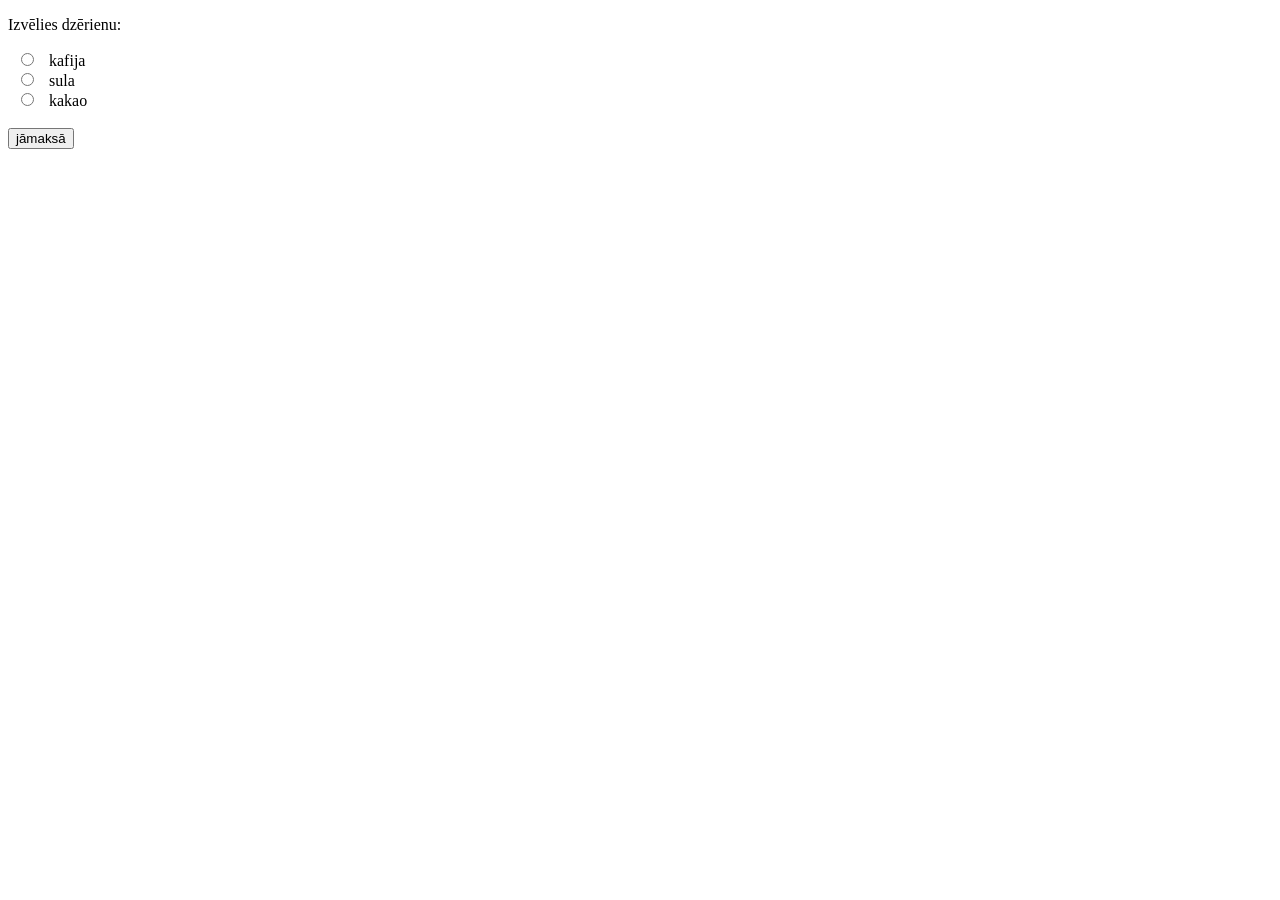
==== dzer.html @ 848f6faf "" ====
<!DOCTYPE html>
<html>
<body>
<script>
function maksa(){
	let dz = document.getElementsByName('drink');
    for(i = 0; i < dz.length; i++) {
       if(dz[i].checked)
      	document.getElementById("cena").innerHTML=dz[i].value + "EUR";
	}
 }   
</script>
<p>Izvēlies dzērienu:</p>
<form>
  <input type="radio" id="kafija" name="drink" class="drink" value="3.60">
  <label for="kafija">kafija</label> <br>
  <input type="radio" id="sula" name="drink" class="drink" value="2.50">
  <label for="sula">sula</label><br>
  <input type="radio" id="kakao" name="drink" class="drink" value="3.20">
  <label for="kakao">kakao</label><br><br>
  <input type="button" id="poga" value="jāmaksā" onclick="maksa()"> 
  <span id="cena"></span>
</form> 
</body>
</html>
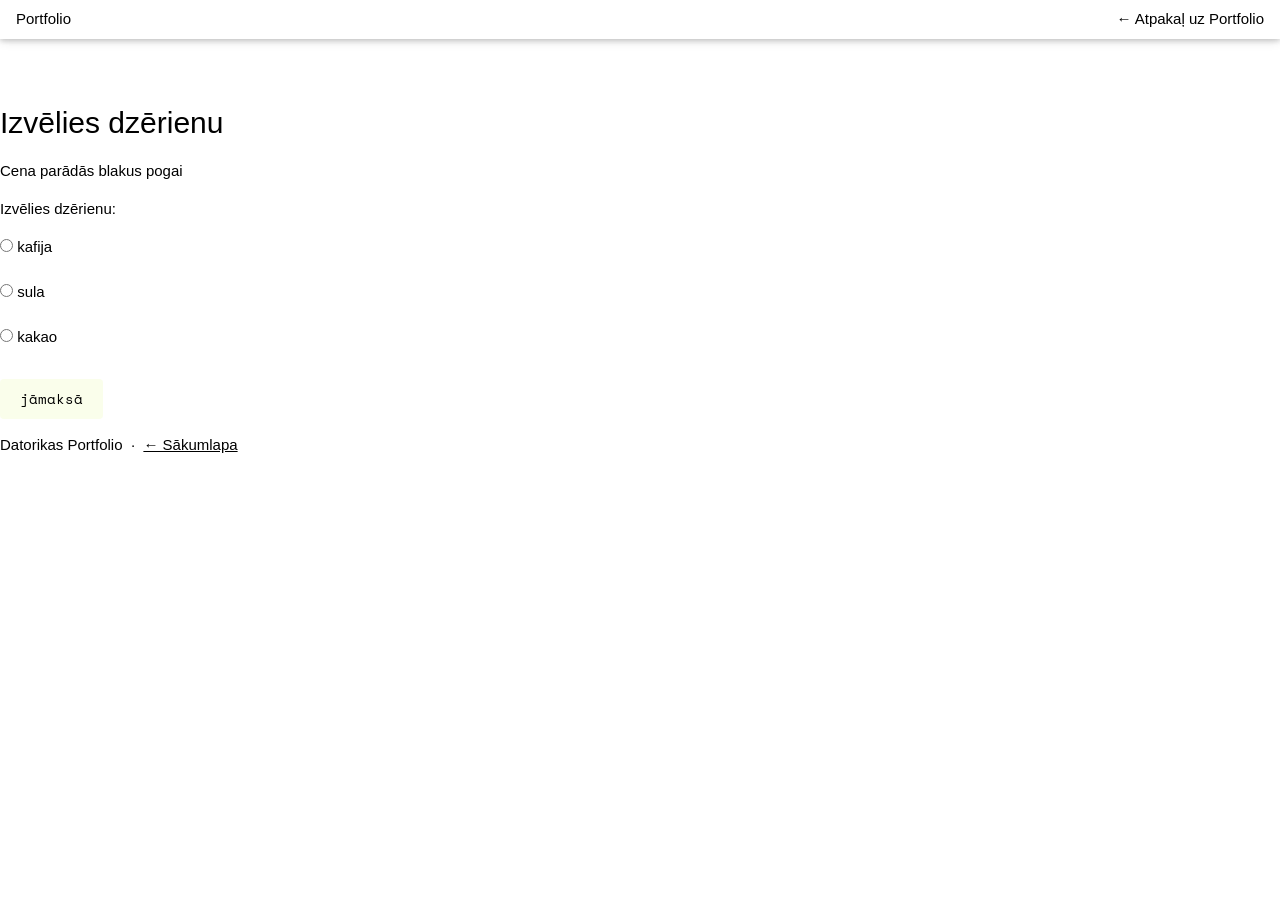
==== commit bfd9ff1c: "Add files via upload" ====
--- a/dzer.html
+++ b/dzer.html
@@ -1,27 +1,77 @@
 <!DOCTYPE html>
 <html>
+    <head>
+  <meta charset="UTF-8">
+  <meta name="viewport" content="width=device-width, initial-scale=1.0">
+  <title>Dzēriens — Portfolio</title>
+  <link rel="stylesheet" href="css/mansStils.css">
+  <link rel="stylesheet" href="https://www.w3schools.com/w3css/4/w3.css">
+  <link href="https://fonts.googleapis.com/css2?family=Space+Mono:wght@400;700&family=DM+Sans:wght@300;400;600&display=swap" rel="stylesheet">
+</head>
 <body>
-<script>
-function maksa(){
-	let dz = document.getElementsByName('drink');
-    for(i = 0; i < dz.length; i++) {
-       if(dz[i].checked)
-      	document.getElementById("cena").innerHTML=dz[i].value + "EUR";
-	}
- }   
-</script>
-<p>Izvēlies dzērienu:</p>
-<form>
-  <input type="radio" id="kafija" name="drink" class="drink" value="3.60">
-  <label for="kafija">kafija</label> <br>
-  <input type="radio" id="sula" name="drink" class="drink" value="2.50">
-  <label for="sula">sula</label><br>
-  <input type="radio" id="kakao" name="drink" class="drink" value="3.20">
-  <label for="kakao">kakao</label><br><br>
-  <input type="button" id="poga" value="jāmaksā" onclick="maksa()"> 
-  <span id="cena"></span>
-</form> 
+
+<div class="w3-top">
+  <div class="w3-bar nav-bar w3-card">
+    <a href="index.html" class="w3-bar-item w3-button nav-logo"> Portfolio</a>
+    <a href="index.html" class="w3-bar-item w3-button nav-link w3-right">← Atpakaļ uz Portfolio</a>
+  </div>
+</div>
+
+<div class="main-container" style="padding-top:90px; max-width:500px;">
+  <section>
+    <div class="section-header">
+      <div class="section-num"></div>
+      <div>
+        <h2 class="section-title">Izvēlies dzērienu</h2>
+        <p class="section-desc">Cena parādās blakus pogai</p>
+      </div>
+    </div>
+    <div class="section-content">
+
+      <script>
+        function maksa(){
+          let dz = document.getElementsByName('drink');
+          for(i = 0; i < dz.length; i++) {
+            if(dz[i].checked)
+              document.getElementById("poga").value = dz[i].value + " €";
+          }
+        }
+      </script>
+
+      <p style="margin-bottom:16px;">Izvēlies dzērienu:</p>
+      <form>
+        <input type="radio" id="kafija" name="drink" value="3.60">
+        <label for="kafija" style="margin-right:16px;">kafija</label><br><br>
+        <input type="radio" id="sula" name="drink" value="2.50">
+        <label for="sula" style="margin-right:16px;">sula</label><br><br>
+        <input type="radio" id="kakao" name="drink" value="3.20">
+        <label for="kakao" style="margin-right:16px;">kakao</label><br><br>
+        <div style="display:flex; align-items:center; gap:16px; margin-top:8px;">
+          <input type="button" id="poga" value="jāmaksā" onclick="maksa()" 
+            style="background:rgba(200,245,66,0.1); border:1px solid var(--accent); color:var(--accent); padding:10px 20px; border-radius:4px; cursor:pointer; font-family:'Space Mono',monospace; font-size:0.9rem;">
+          <span id="cena" style="font-family:'Space Mono',monospace; font-size:1rem; color:var(--accent);"></span>
+        </div>
+      </form>
+
+      <script>
+        let radios = document.getElementsByName('drink');
+        for(let i = 0; i < radios.length; i++){
+          radios[i].addEventListener('change', function(){
+            document.getElementById("cena").innerHTML = "Cena: <b>" + this.value + " &euro;</b>";
+          });
+        }
+      </script>
+
+    </div>
+  </section>
+</div>
+
+<footer class="site-footer">
+  <p>Datorikas Portfolio &nbsp;·&nbsp; <a href="index.html" class="footer-link">← Sākumlapa</a></p>
+</footer>
+
 </body>
 </html>
 
+
  
